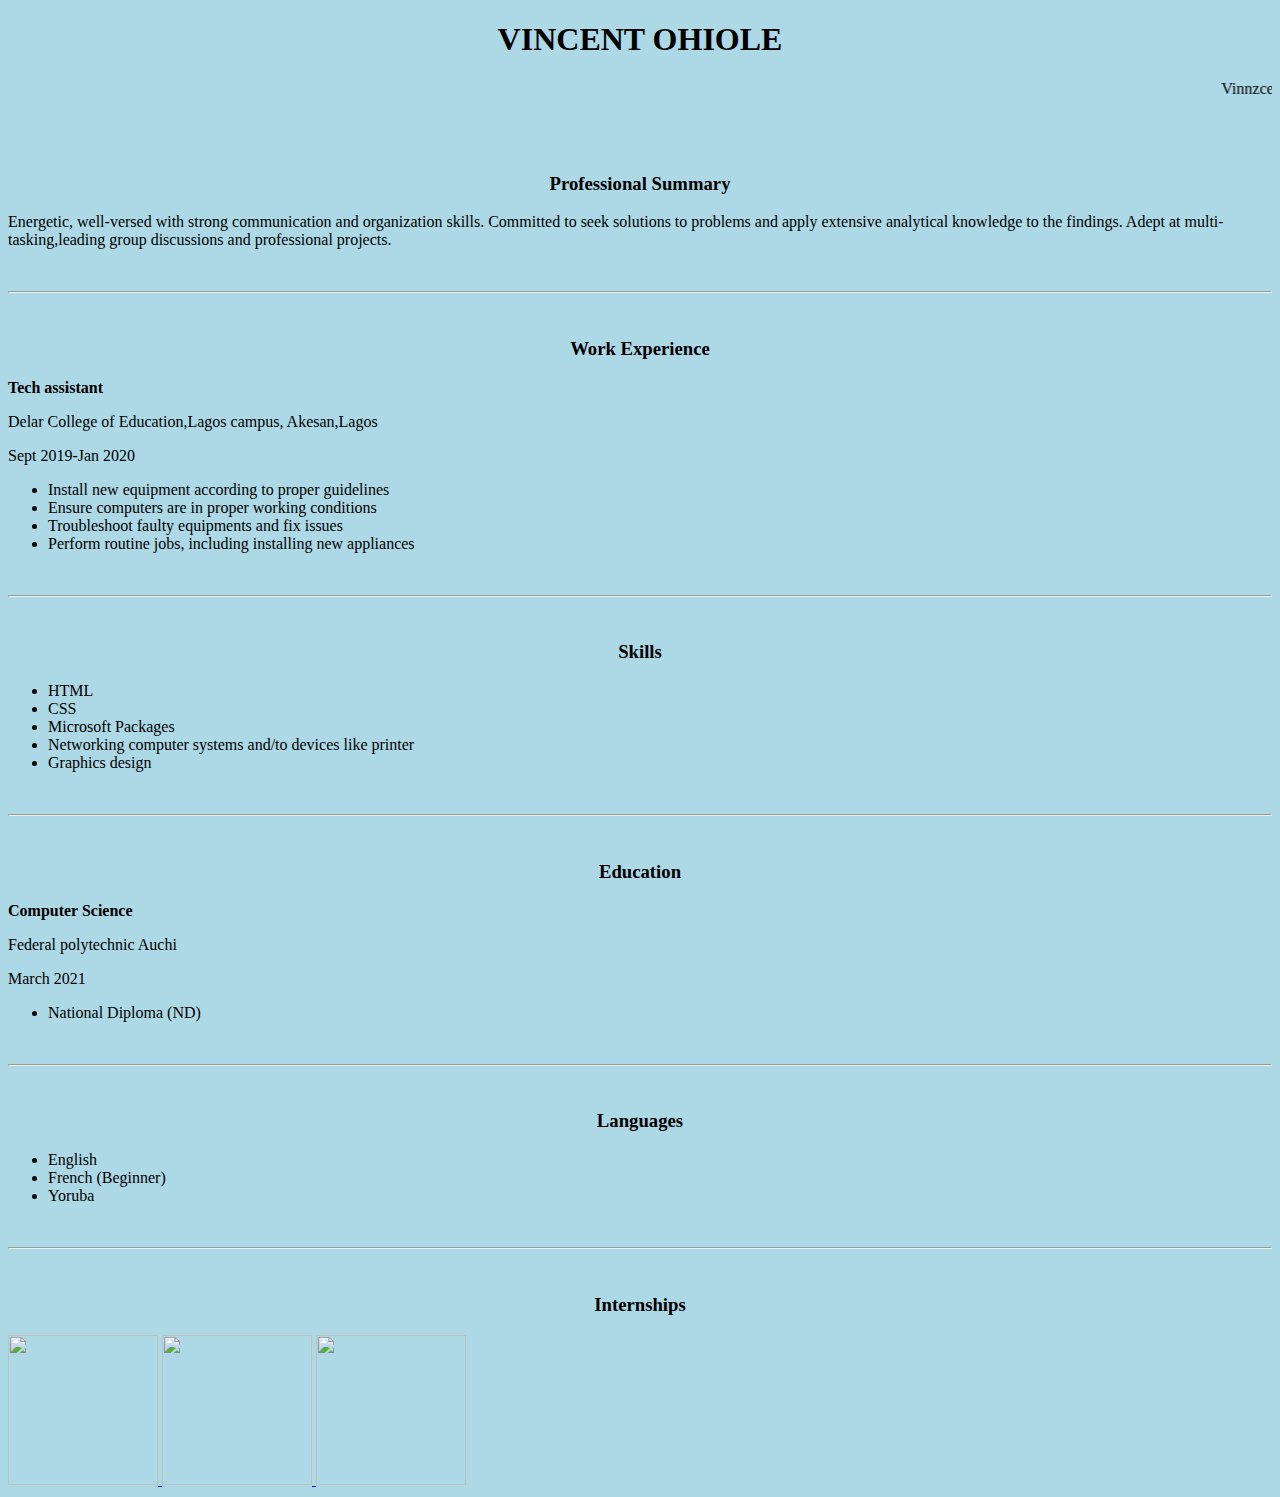
==== index.html @ 0a510daa "Rename Task2hng.html to index.html" ====
<!Doctype Html>
<Html>
<head>
<title> Task 2 HNG </title>
<meta content="width=1440px">
<style>
body{
background-color: RGB(173,216,230);
}
h1{
text-align:center;
}
.header{
text-align :center;
}
h3{
text-align : center;
}
</style>
</head>
<body>
<div class="header">
<h1> VINCENT OHIOLE </h1>
<p> <marquee> Vinnzcento@gmail.com/ 07013010121 / 5,Oriyomi Str, Igando, Lagos, Nigeria </marquee></p>
</div>
<br>
<br>
<div class="header-two">
<h3> Professional Summary </h3>
<p>Energetic, well-versed with strong communication and organization skills. Committed to seek solutions to problems and apply extensive analytical knowledge to the findings.
Adept at multi-tasking,leading group discussions and professional projects.
</p>
<br>
<hr>
<br>
<h3> Work Experience </h3>
<p> <b> Tech assistant </b> </p>
<p> Delar College of Education,Lagos campus, Akesan,Lagos </p>
<p> Sept 2019-Jan 2020 </p>
<ul>
<li> Install new equipment according to proper guidelines </li>
<li> Ensure computers are in proper working conditions </li>
<li> Troubleshoot faulty equipments and fix issues </li>
<li> Perform routine jobs, including installing new appliances </li>
</ul>
<br>
<hr>
<br>
<h3> Skills </h3>
<ul>
<li> HTML </li>
<li> CSS </li>
<li> Microsoft Packages </li>
<li>Networking computer systems and/to devices like printer </li>
<li> Graphics design</li>
</ul>
<br>
<hr>
<br>
<h3> Education </h3>
<p><b> Computer Science </b></p>

<p>Federal polytechnic Auchi </p>
<p> March 2021 </p>
<ul>
<li> National Diploma (ND) </li>
</ul>
<br>
<hr>
<br>
<h3> Languages </h3>
<ul>
<li> English </li>
<li> French (Beginner) </li>
<li> Yoruba </li>
</ul>
<br>
<hr>
<br>
<h3> Internships </h3>
<a href= "www.hng.tech">  <img src="Hnglogo.png" width="150" height="150"> </a>
 <a href= "www.zuri.team"> <img src="Zuri.png" width="150" height="150"> </a> 
<a href= "www.ingressive.org"> <img src="ingressive.png" width="150" height="150"></a>
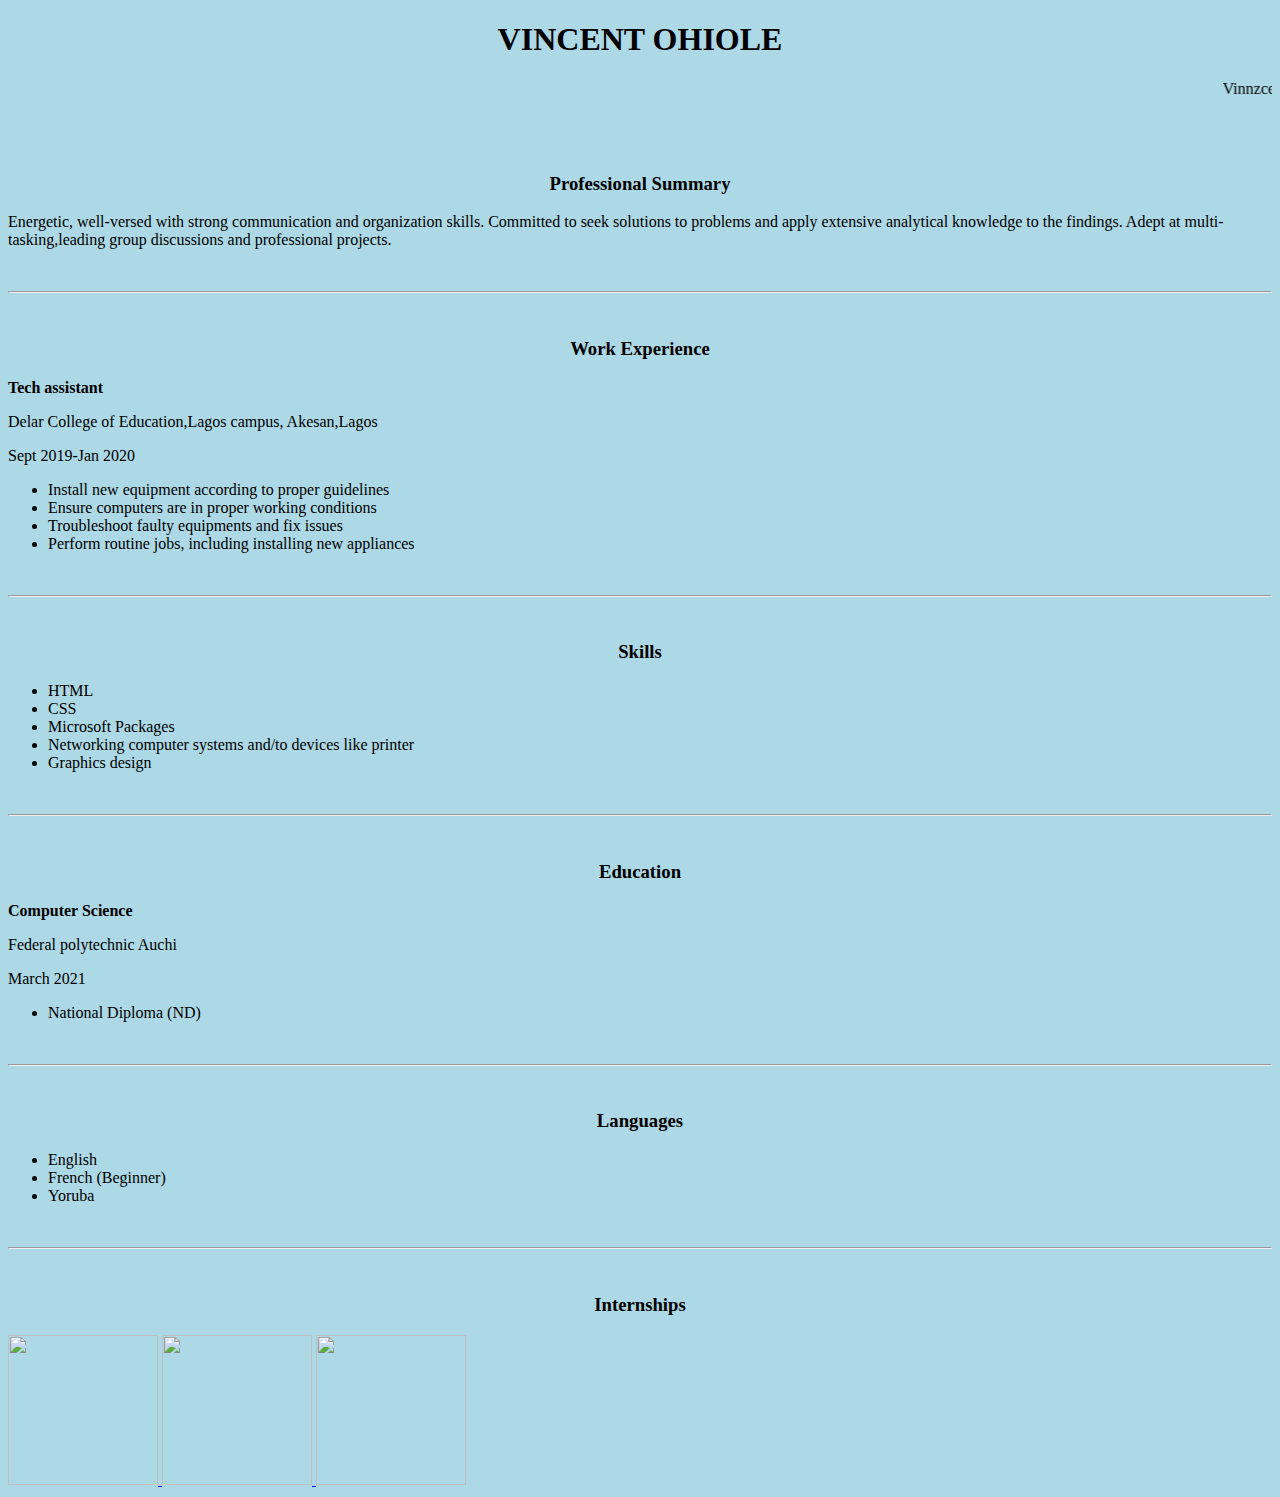
==== commit 52e75c4d: "Update index.html" ====
--- a/index.html
+++ b/index.html
@@ -2,7 +2,7 @@
 <Html>
 <head>
 <title> Task 2 HNG </title>
-<meta content="width=1440px">
+<meta content="width=device-width,initial-scale1">
 <style>
 body{
 background-color: RGB(173,216,230);
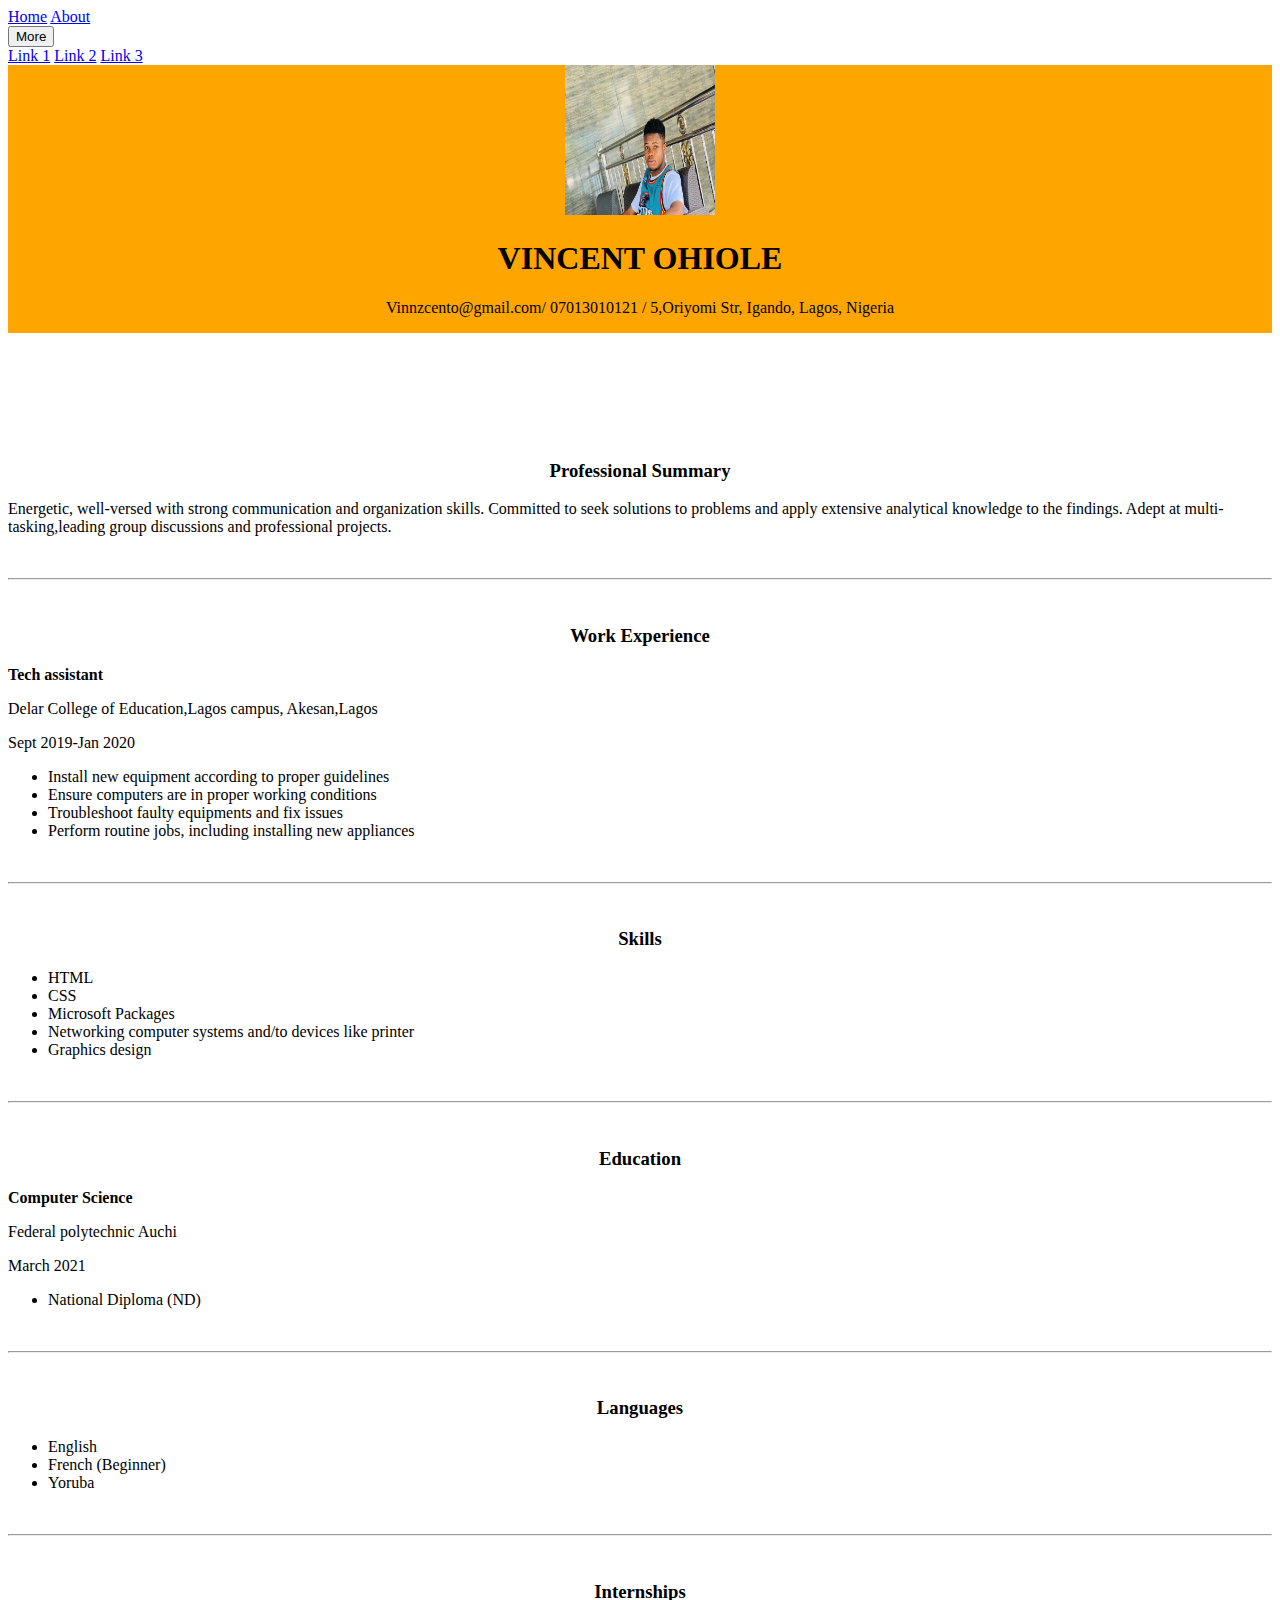
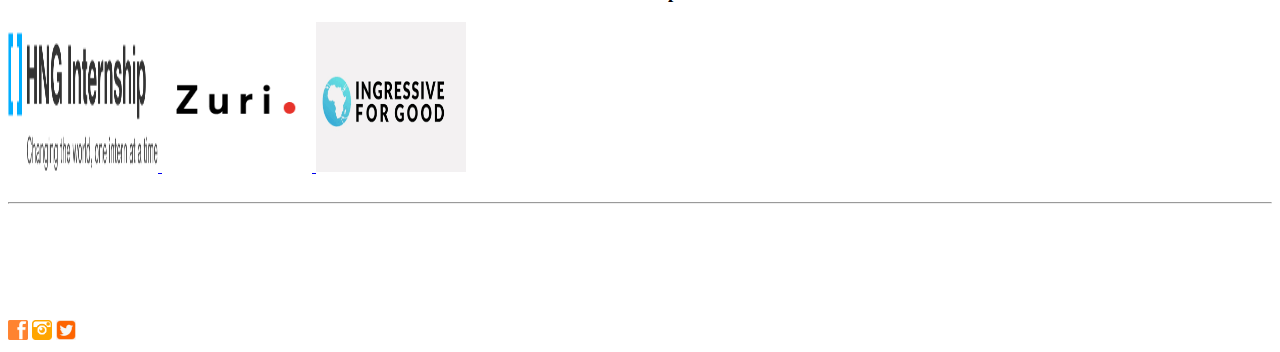
==== commit 25366a41: "Rename Task2hng.html to index.html" ====
--- a/index.html
+++ b/index.html
@@ -2,29 +2,62 @@
 <Html>
 <head>
 <title> Task 2 HNG </title>
-<meta content="width=device-width,initial-scale1">
+<meta name:"viewport" content="width=device-width,initial-scale=1">
+		<link rel="stylesheet" type="text/css" href="style0.css" media="All">
 <style>
 body{
-background-color: RGB(173,216,230);
+background-image:back.jpg;
 }
 h1{
 text-align:center;
 }
 .header{
+border: 20px;
+border-height:70px;
+border-width:70px;
+background-color: orange;
+border-radius: 0%;
+overflow: hidden;
+border-bottom:0px solid;
 text-align :center;
 }
 h3{
 text-align : center;
 }
+border{
 </style>
 </head>
 <body>
+<div class="navbar">
+<a href="#home">Home</a>
+<a href="#about">About</a>
+<div class="dropdown">
+<button class="dropbtn">More
+<i class="fa fa-caret-down"></i>
+</button>
+<div class="dropdown-content">
+<a href="#">Link 1</a>
+<a href="#">Link 2</a>
+<a href="#">Link 3</a>
+</div>
+</div>
+</div>
 <div class="header">
+ <img src="vinnz.png" width="150" height="150">
 <h1> VINCENT OHIOLE </h1>
-<p> <marquee> Vinnzcento@gmail.com/ 07013010121 / 5,Oriyomi Str, Igando, Lagos, Nigeria </marquee></p>
+<p> Vinnzcento@gmail.com/ 07013010121 / 5,Oriyomi Str, Igando, Lagos, Nigeria </p>
 </div>
 <br>
 <br>
+<br>
+<br>
+<br>
+<br>
+
+
+
+
+
 <div class="header-two">
 <h3> Professional Summary </h3>
 <p>Energetic, well-versed with strong communication and organization skills. Committed to seek solutions to problems and apply extensive analytical knowledge to the findings.
@@ -81,6 +114,18 @@
 <a href= "www.hng.tech">  <img src="Hnglogo.png" width="150" height="150"> </a>
  <a href= "www.zuri.team"> <img src="Zuri.png" width="150" height="150"> </a> 
 <a href= "www.ingressive.org"> <img src="ingressive.png" width="150" height="150"></a>
+<br>
+<br>
+<hr>
+<br>
+<br>
+<br>
+<br>
+<br>
+<br>
+<footer>
+ <img src="fb.png" width="20" height="20">            <img src="insta.png" width="20" height="20">                  <img src="twitter.png" width="20" height="20">
+</footer>
 
 
 
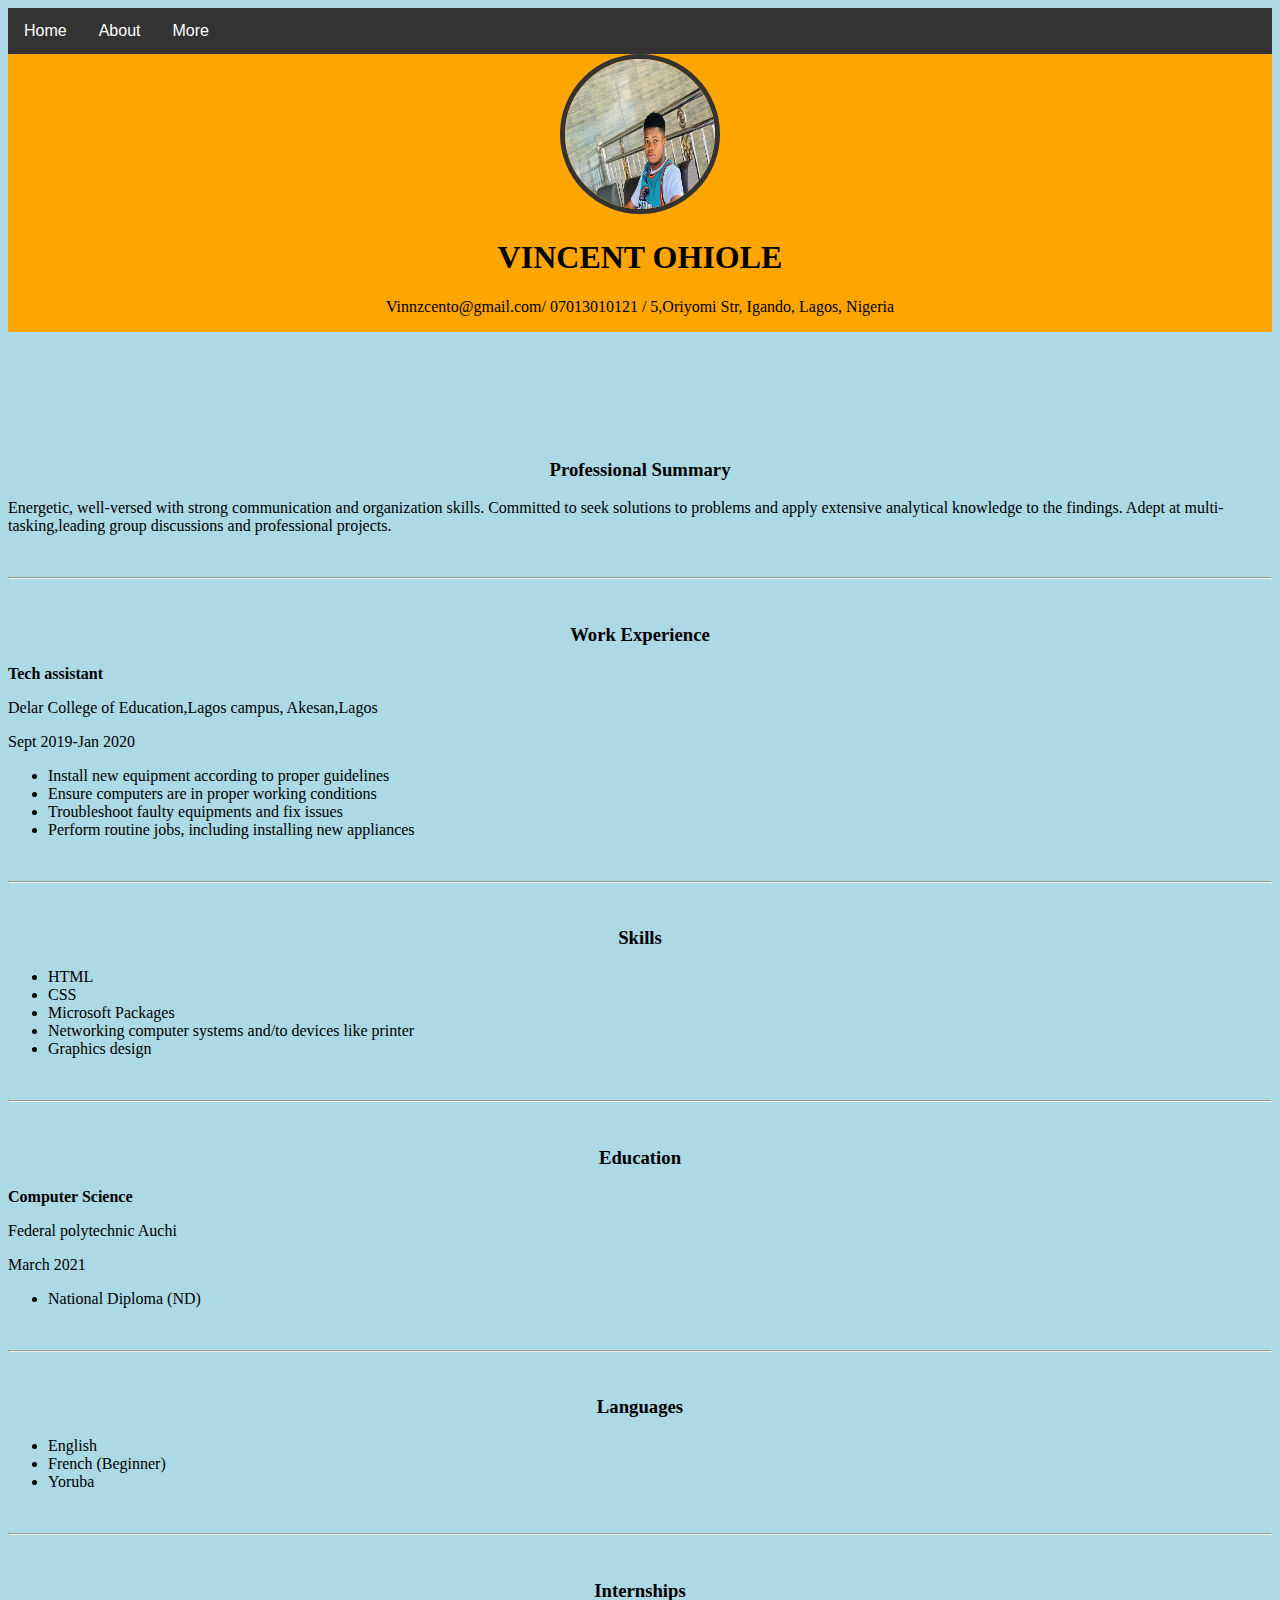
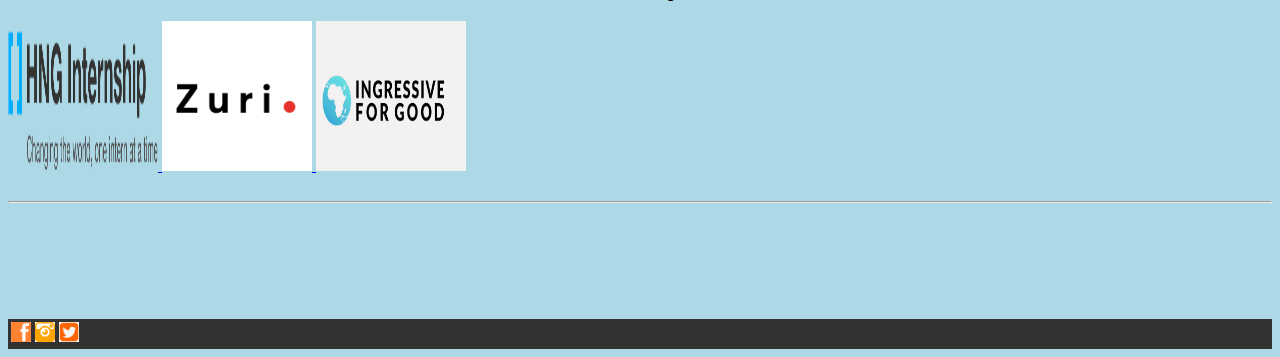
==== commit c5f203f1: "Update index.html" ====
--- a/index.html
+++ b/index.html
@@ -3,7 +3,7 @@
 <head>
 <title> Task 2 HNG </title>
 <meta name:"viewport" content="width=device-width,initial-scale=1">
-		<link rel="stylesheet" type="text/css" href="style0.css" media="All">
+		<link rel="stylesheet" type="text/css" href="main.css" media="All">
 <style>
 body{
 background-image:back.jpg;
--- a/main.css
+++ b/main.css
@@ -0,0 +1,86 @@
+body{
+background-color: RGB(173,216,230);
+}
+h1{
+text-align:center;
+}
+.header{
+border: 20px;
+border-height:70px;
+border-width:70px;
+background-color: orange;
+border-radius: 0%;
+overflow: hidden;
+border-bottom:0px solid;
+text-align :center;
+}
+h3{
+text-align : center;
+}
+.navbar{
+overflow:hidden;
+background-color: #333;
+font-family:Arial;
+}
+.navbar a{
+float: left;
+font-size:16px;
+color: white;
+text-align: center;	
+padding:14px 16px;
+text-decoration:none;
+}
+.dropdown{
+float: left;
+overflow:hidden;
+}
+.dropdown .dropbtn{
+font-size: 16px;
+border: none;
+outline: none;
+color: white;
+padding: 14px 16px;
+background-color: inherit;
+font-family: inherit;
+margin:0;
+}
+.navbar a:hover, .dropdown:hover .dropbtn {
+background-color: red;
+}
+.dropdown-content{
+display:none;
+position:absolute;
+background-color: #f9f9f9;
+min-width: 160px;
+box-shadow: 0px 8px 16px 0px rgba(0,0,0,2);
+z-index=1;
+}
+.dropdown-content a{
+float: none;
+color: black;
+padding: 12px 16px;
+text-decoration: none;
+display: block;
+text-align: left;
+}
+.dropdown-content a:hover {
+background-color: #ddd;
+}
+.dropdown:hover .dropdown-content{
+	display: block;
+}
+footer{
+	padding:3px;
+text-align:left;
+color:orange;
+background-color:#333;
+}
+.header img{
+border:5px solid #333;
+border-radius: 70%;
+border-color:solid-black;
+}
+.header img::before{
+	content:"";
+  border-color:#fff;
+	}
